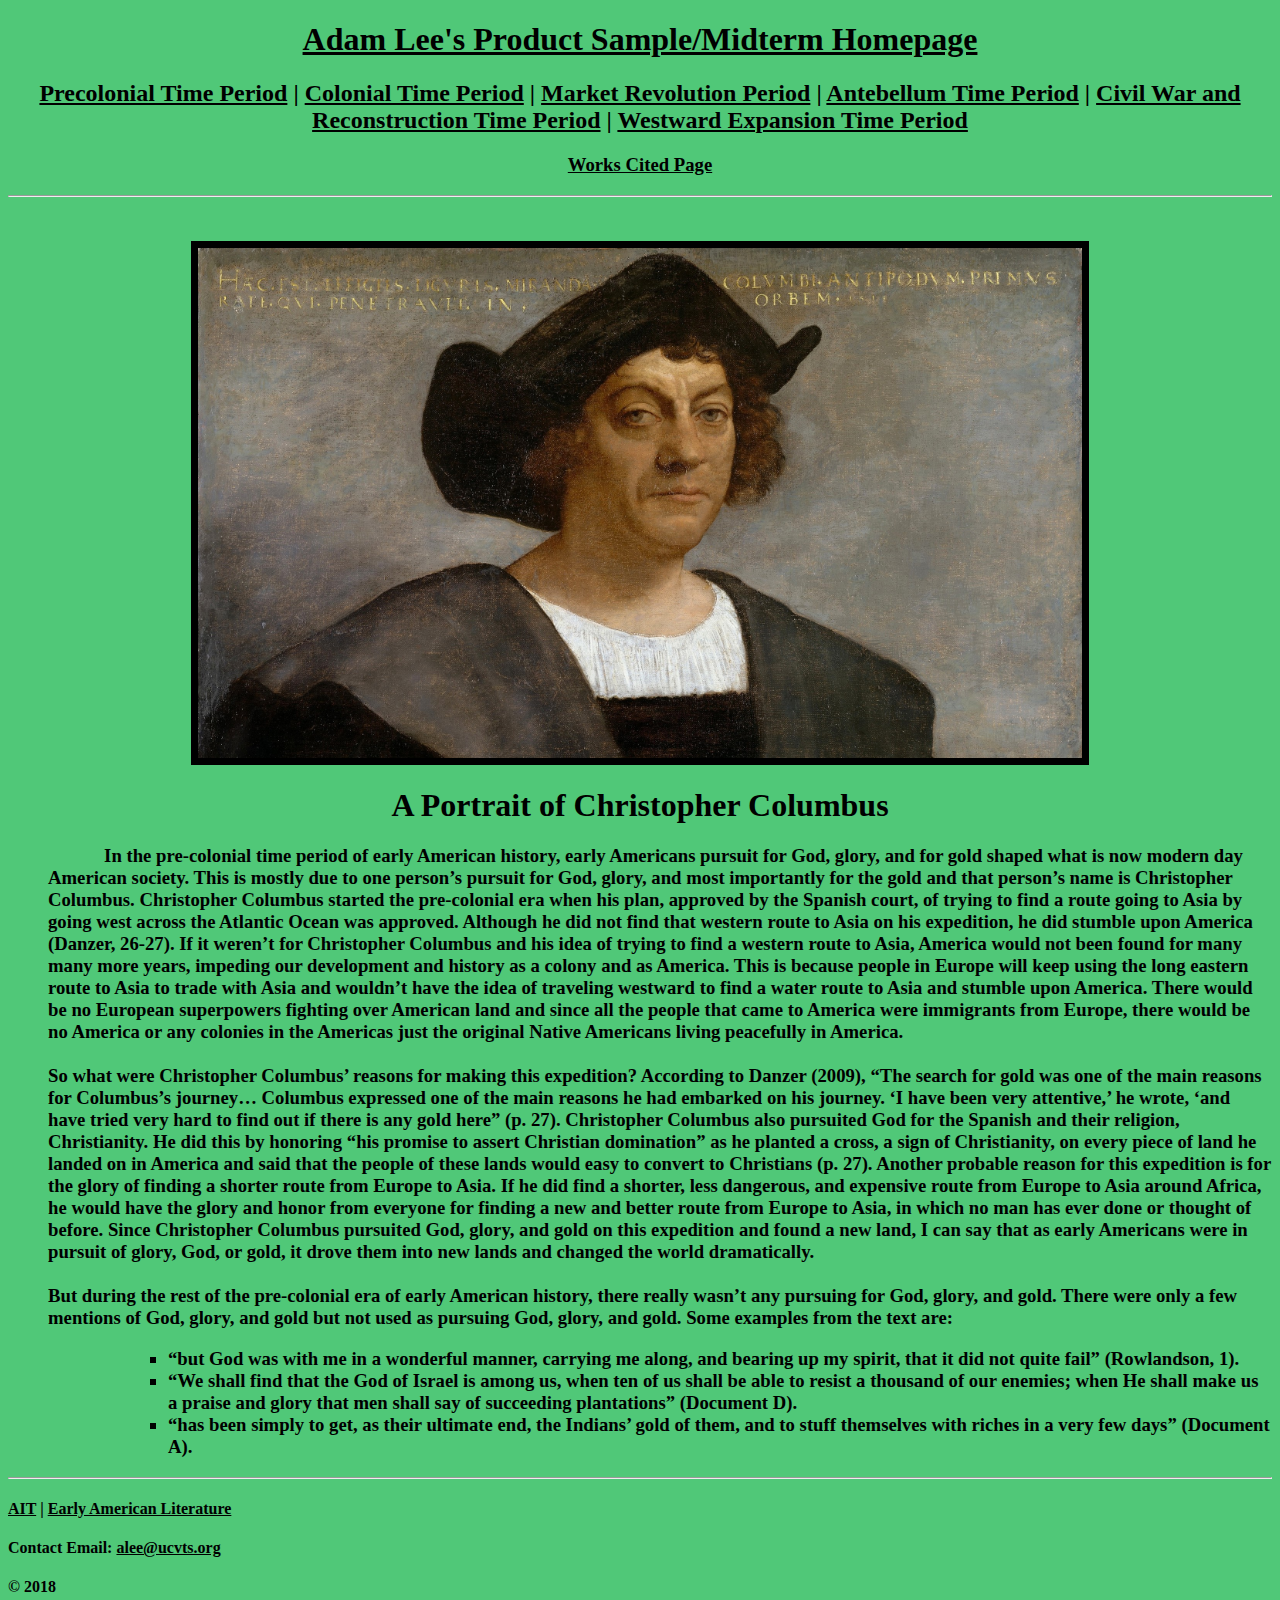
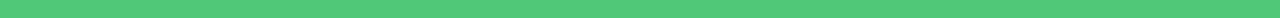
==== english-midterm/precolonial.html @ 1d32ce1a "fsdfsd" ====
<!DOCTYPE HTML>

<html>
  <head>
    <title>Precolonial Time Period</title>

    <!-- CSS -->
    <link rel="stylesheet" type="text/css" href="css/english-midterm.css"/>

    <!-- JavaScript -->
    <script type="text/javascript" src="js/english-midterm.js"></script>
  </head>


  <body>

    <p><h1 style= "text-align:center"> <a href="../english-midterm/index.html">Adam Lee's Product Sample/Midterm Homepage</a></h1></p>
    <p> <h2 style="text-align:center"> <a href= "../english-midterm/precolonial.html"> Precolonial Time Period</a> | <a href= "../english-midterm/colonial.html"> Colonial Time Period</a> | <a href= "../english-midterm/marketrevolution.html"> Market Revolution Period</a> | <a href= "../english-midterm/antebellum.html"> Antebellum Time Period</a> | <a href= "../english-midterm/civilwarandreconstruction.html"> Civil War and Reconstruction Time Period</a> |
   <a href= "../english-midterm/westwardexpansion.html"> Westward Expansion Time Period</a>
      <h3 style= "text-align:center"><a href="../english-midterm/workscited.html">Works Cited Page</a></h3>


<hr/>

<br></br>
<img src="images/christophercolumbus.jpg" >
      <h1 style= "text-align:center"> A Portrait of Christopher Columbus</h1>

<h3 style="margin-left: 40px"> &nbsp;&nbsp;&nbsp;&nbsp;&nbsp;&nbsp;&nbsp;&nbsp;&nbsp;&nbsp;&nbsp;&nbsp;In the pre-colonial time period of early American history, early Americans pursuit for God, glory, and for gold shaped what is now modern day American society. This is mostly due to one person’s pursuit for God, glory, and most importantly for the gold and that person’s name is Christopher Columbus. Christopher Columbus started the pre-colonial era when his plan, approved by the Spanish court, of trying to find a route going to Asia by going west across the Atlantic Ocean was approved. Although he did not find that western route to Asia on his expedition, he did stumble upon America (Danzer, 26-27). If it weren’t for Christopher Columbus and his idea of trying to find a western route to Asia, America would not been found for many many more years, impeding our development and history as a colony and as America. This is because people in Europe will keep using the long eastern route to Asia to trade with Asia and wouldn’t have the idea of traveling westward to find a water route to Asia and stumble upon America. There would be no European superpowers fighting over American land and since all the people that came to America were immigrants from Europe, there would be no America or any colonies in the Americas just the original Native Americans living peacefully in America.
<br></br>
So what were Christopher Columbus’ reasons for making this expedition? According to Danzer (2009), “The search for gold was one of the main reasons for Columbus’s journey… Columbus expressed one of the main reasons he had embarked on his journey. ‘I have been very attentive,’ he wrote, ‘and have tried very hard to find out if there is any gold here” (p. 27). Christopher Columbus also pursuited God for the Spanish and their religion, Christianity. He did this by honoring “his promise to assert Christian domination” as he planted a cross, a sign of Christianity, on every piece of land he landed on in America and said that the people of these lands would easy to convert to Christians (p. 27). Another probable reason for this expedition is for the glory of finding a shorter route from Europe to Asia. If he did find a shorter, less dangerous, and expensive route from Europe to Asia around Africa, he would have the glory and honor from everyone for finding a new and better route from Europe to Asia, in which no man has ever done or thought of before. Since Christopher Columbus pursuited God, glory, and gold on this expedition and found a new land, I can say that as early Americans were in pursuit of glory, God, or gold, it drove them into new lands and changed the world dramatically.
<br></br>
But during the rest of the pre-colonial era of early American history, there really wasn’t any pursuing for God, glory, and gold. There were only a few mentions of God, glory, and gold but not used as pursuing God, glory, and gold. Some examples from the text are:
<ul style="list-style-type:square">
<li> “but God was with me in a wonderful manner, carrying me along, and bearing up my spirit, that it did not quite fail” (Rowlandson, 1). </li>
<li>“We shall find that the God of Israel is among us, when ten of us shall be able to resist a thousand of our enemies; when He shall make us a praise and glory that men shall say of succeeding plantations” (Document D). </li>
<li>“has been simply to get, as their ultimate end, the Indians’ gold of them, and to stuff themselves with riches in a very few days” (Document A). </li>
</ul>
 </h3>





    </body>
    <hr/>

    <footer>
  <p>
  <h4 style= "text-align:left"><a  href="https://www.ucvts.tec.nj.us/domain/16#calendar4326/20181003/month" target="_blank">AIT</a> | <a href="https://sites.google.com/ucvts.tec.nj.us/lburkhour/home" target="_blank"> Early American Literature </a></h4>
  <h4 style= "text-align:left"> Contact Email: <a href="mailto:alee@ucvts.org" target="_blank"> alee@ucvts.org </a> </h4>
       <h4 style= "text-align:left"> © 2018 </h4>
  </p>
    </footer>
</html>
---- english-midterm/css/english-midterm.css ----
a:hover{
color: #eed484;
}
.comingsoon{
  font-size: 105px;
  margin: 10px 80px 0px 80px;
  border-radius: 130px;
  border-style: solid;
  border-width: 5px;
  border-color: black;
  background-color: #ff585d;
  color:
#5a2086;
}
html{
  background: #50C878;
}
a:not(:hover){
  color: black;
}
ul{
  padding-left: 120px;
}
img{
  display: block;
 margin-left: auto;
 margin-right: auto;
 height: 70%;
 width: 70%;
 border-style: solid;
 border-width: 7px;

}
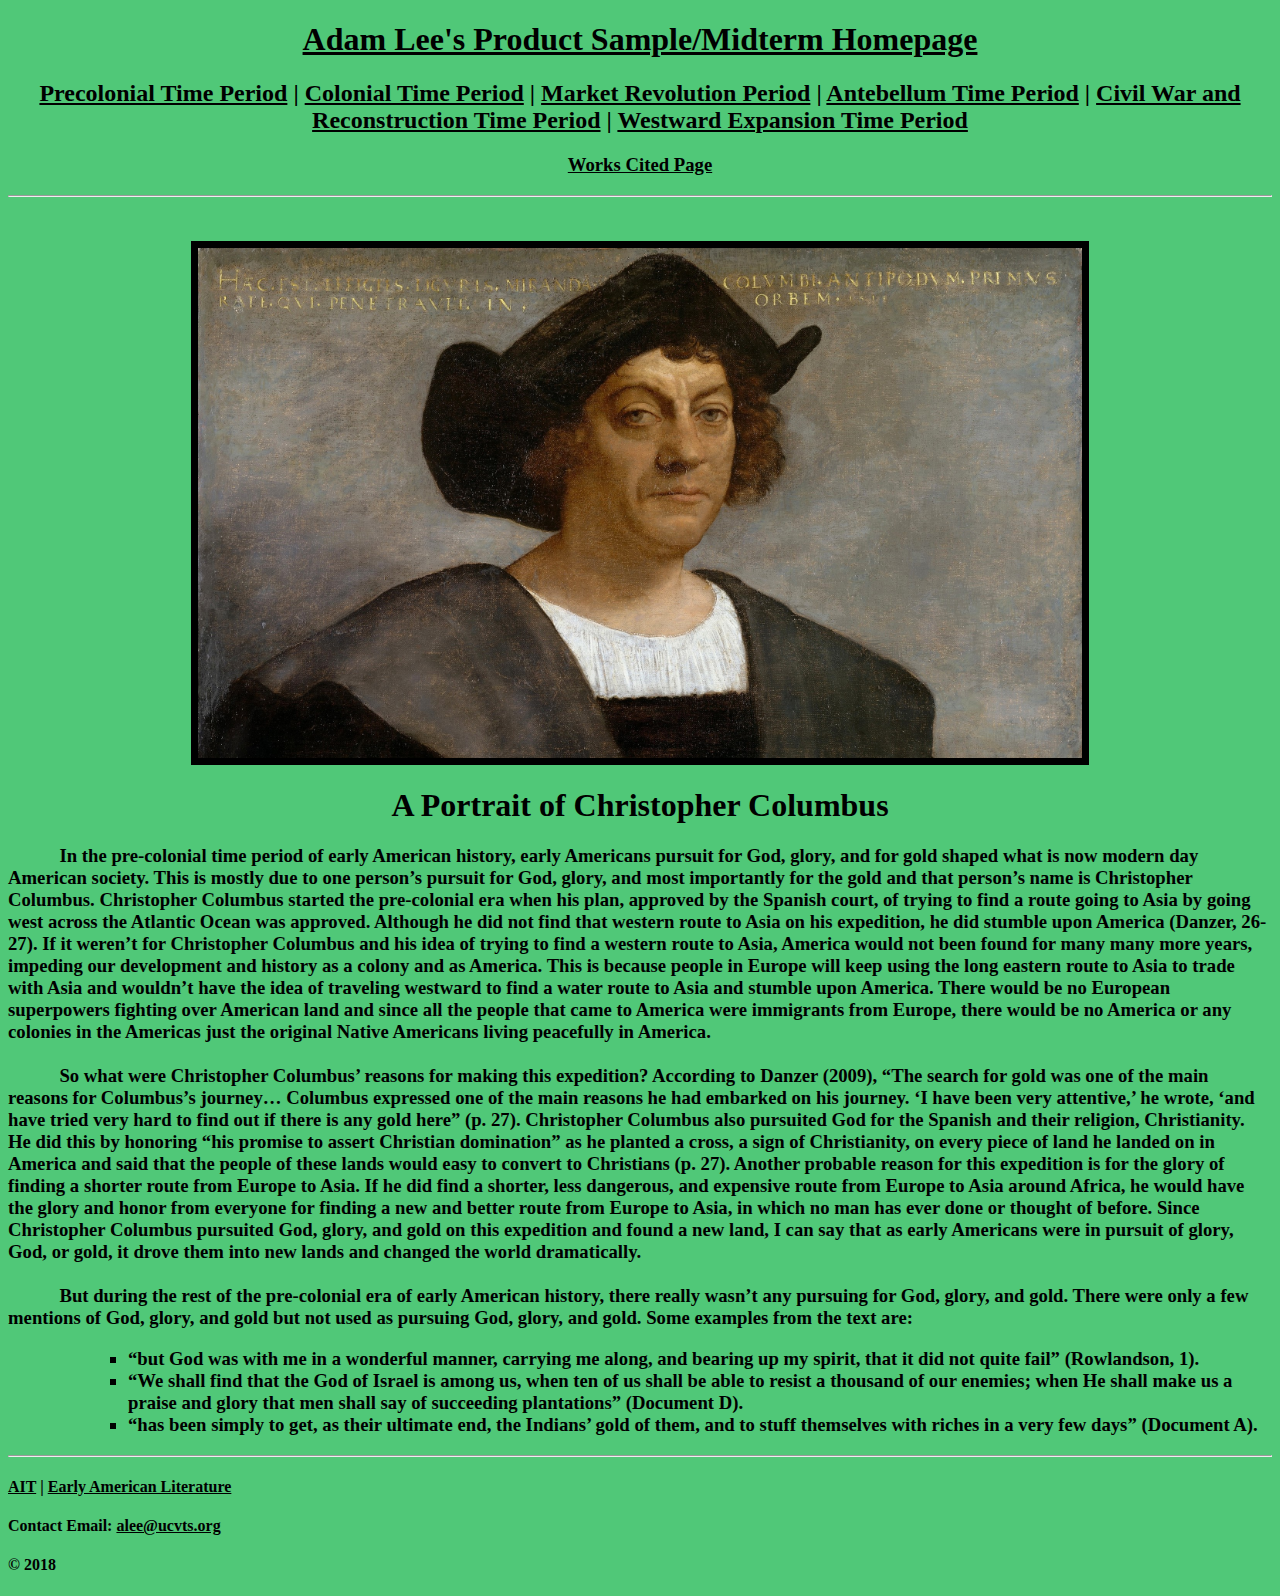
==== commit f4ebf994: "fsdfsdf" ====
--- a/english-midterm/precolonial.html
+++ b/english-midterm/precolonial.html
@@ -26,21 +26,17 @@
 <img src="images/christophercolumbus.jpg" >
       <h1 style= "text-align:center"> A Portrait of Christopher Columbus</h1>
 
-<h3 style="margin-left: 40px"> &nbsp;&nbsp;&nbsp;&nbsp;&nbsp;&nbsp;&nbsp;&nbsp;&nbsp;&nbsp;&nbsp;&nbsp;In the pre-colonial time period of early American history, early Americans pursuit for God, glory, and for gold shaped what is now modern day American society. This is mostly due to one person’s pursuit for God, glory, and most importantly for the gold and that person’s name is Christopher Columbus. Christopher Columbus started the pre-colonial era when his plan, approved by the Spanish court, of trying to find a route going to Asia by going west across the Atlantic Ocean was approved. Although he did not find that western route to Asia on his expedition, he did stumble upon America (Danzer, 26-27). If it weren’t for Christopher Columbus and his idea of trying to find a western route to Asia, America would not been found for many many more years, impeding our development and history as a colony and as America. This is because people in Europe will keep using the long eastern route to Asia to trade with Asia and wouldn’t have the idea of traveling westward to find a water route to Asia and stumble upon America. There would be no European superpowers fighting over American land and since all the people that came to America were immigrants from Europe, there would be no America or any colonies in the Americas just the original Native Americans living peacefully in America.
+<h3> &nbsp;&nbsp;&nbsp;&nbsp;&nbsp;&nbsp;&nbsp;&nbsp;&nbsp;&nbsp; In the pre-colonial time period of early American history, early Americans pursuit for God, glory, and for gold shaped what is now modern day American society. This is mostly due to one person’s pursuit for God, glory, and most importantly for the gold and that person’s name is Christopher Columbus. Christopher Columbus started the pre-colonial era when his plan, approved by the Spanish court, of trying to find a route going to Asia by going west across the Atlantic Ocean was approved. Although he did not find that western route to Asia on his expedition, he did stumble upon America (Danzer, 26-27). If it weren’t for Christopher Columbus and his idea of trying to find a western route to Asia, America would not been found for many many more years, impeding our development and history as a colony and as America. This is because people in Europe will keep using the long eastern route to Asia to trade with Asia and wouldn’t have the idea of traveling westward to find a water route to Asia and stumble upon America. There would be no European superpowers fighting over American land and since all the people that came to America were immigrants from Europe, there would be no America or any colonies in the Americas just the original Native Americans living peacefully in America.
 <br></br>
-So what were Christopher Columbus’ reasons for making this expedition? According to Danzer (2009), “The search for gold was one of the main reasons for Columbus’s journey… Columbus expressed one of the main reasons he had embarked on his journey. ‘I have been very attentive,’ he wrote, ‘and have tried very hard to find out if there is any gold here” (p. 27). Christopher Columbus also pursuited God for the Spanish and their religion, Christianity. He did this by honoring “his promise to assert Christian domination” as he planted a cross, a sign of Christianity, on every piece of land he landed on in America and said that the people of these lands would easy to convert to Christians (p. 27). Another probable reason for this expedition is for the glory of finding a shorter route from Europe to Asia. If he did find a shorter, less dangerous, and expensive route from Europe to Asia around Africa, he would have the glory and honor from everyone for finding a new and better route from Europe to Asia, in which no man has ever done or thought of before. Since Christopher Columbus pursuited God, glory, and gold on this expedition and found a new land, I can say that as early Americans were in pursuit of glory, God, or gold, it drove them into new lands and changed the world dramatically.
+&nbsp;&nbsp;&nbsp;&nbsp;&nbsp;&nbsp;&nbsp;&nbsp;&nbsp;&nbsp; So what were Christopher Columbus’ reasons for making this expedition? According to Danzer (2009), “The search for gold was one of the main reasons for Columbus’s journey… Columbus expressed one of the main reasons he had embarked on his journey. ‘I have been very attentive,’ he wrote, ‘and have tried very hard to find out if there is any gold here” (p. 27). Christopher Columbus also pursuited God for the Spanish and their religion, Christianity. He did this by honoring “his promise to assert Christian domination” as he planted a cross, a sign of Christianity, on every piece of land he landed on in America and said that the people of these lands would easy to convert to Christians (p. 27). Another probable reason for this expedition is for the glory of finding a shorter route from Europe to Asia. If he did find a shorter, less dangerous, and expensive route from Europe to Asia around Africa, he would have the glory and honor from everyone for finding a new and better route from Europe to Asia, in which no man has ever done or thought of before. Since Christopher Columbus pursuited God, glory, and gold on this expedition and found a new land, I can say that as early Americans were in pursuit of glory, God, or gold, it drove them into new lands and changed the world dramatically.
 <br></br>
-But during the rest of the pre-colonial era of early American history, there really wasn’t any pursuing for God, glory, and gold. There were only a few mentions of God, glory, and gold but not used as pursuing God, glory, and gold. Some examples from the text are:
+&nbsp;&nbsp;&nbsp;&nbsp;&nbsp;&nbsp;&nbsp;&nbsp;&nbsp;&nbsp; But during the rest of the pre-colonial era of early American history, there really wasn’t any pursuing for God, glory, and gold. There were only a few mentions of God, glory, and gold but not used as pursuing God, glory, and gold. Some examples from the text are:
 <ul style="list-style-type:square">
 <li> “but God was with me in a wonderful manner, carrying me along, and bearing up my spirit, that it did not quite fail” (Rowlandson, 1). </li>
 <li>“We shall find that the God of Israel is among us, when ten of us shall be able to resist a thousand of our enemies; when He shall make us a praise and glory that men shall say of succeeding plantations” (Document D). </li>
 <li>“has been simply to get, as their ultimate end, the Indians’ gold of them, and to stuff themselves with riches in a very few days” (Document A). </li>
 </ul>
  </h3>
-
-
-
-
 
     </body>
     <hr/>
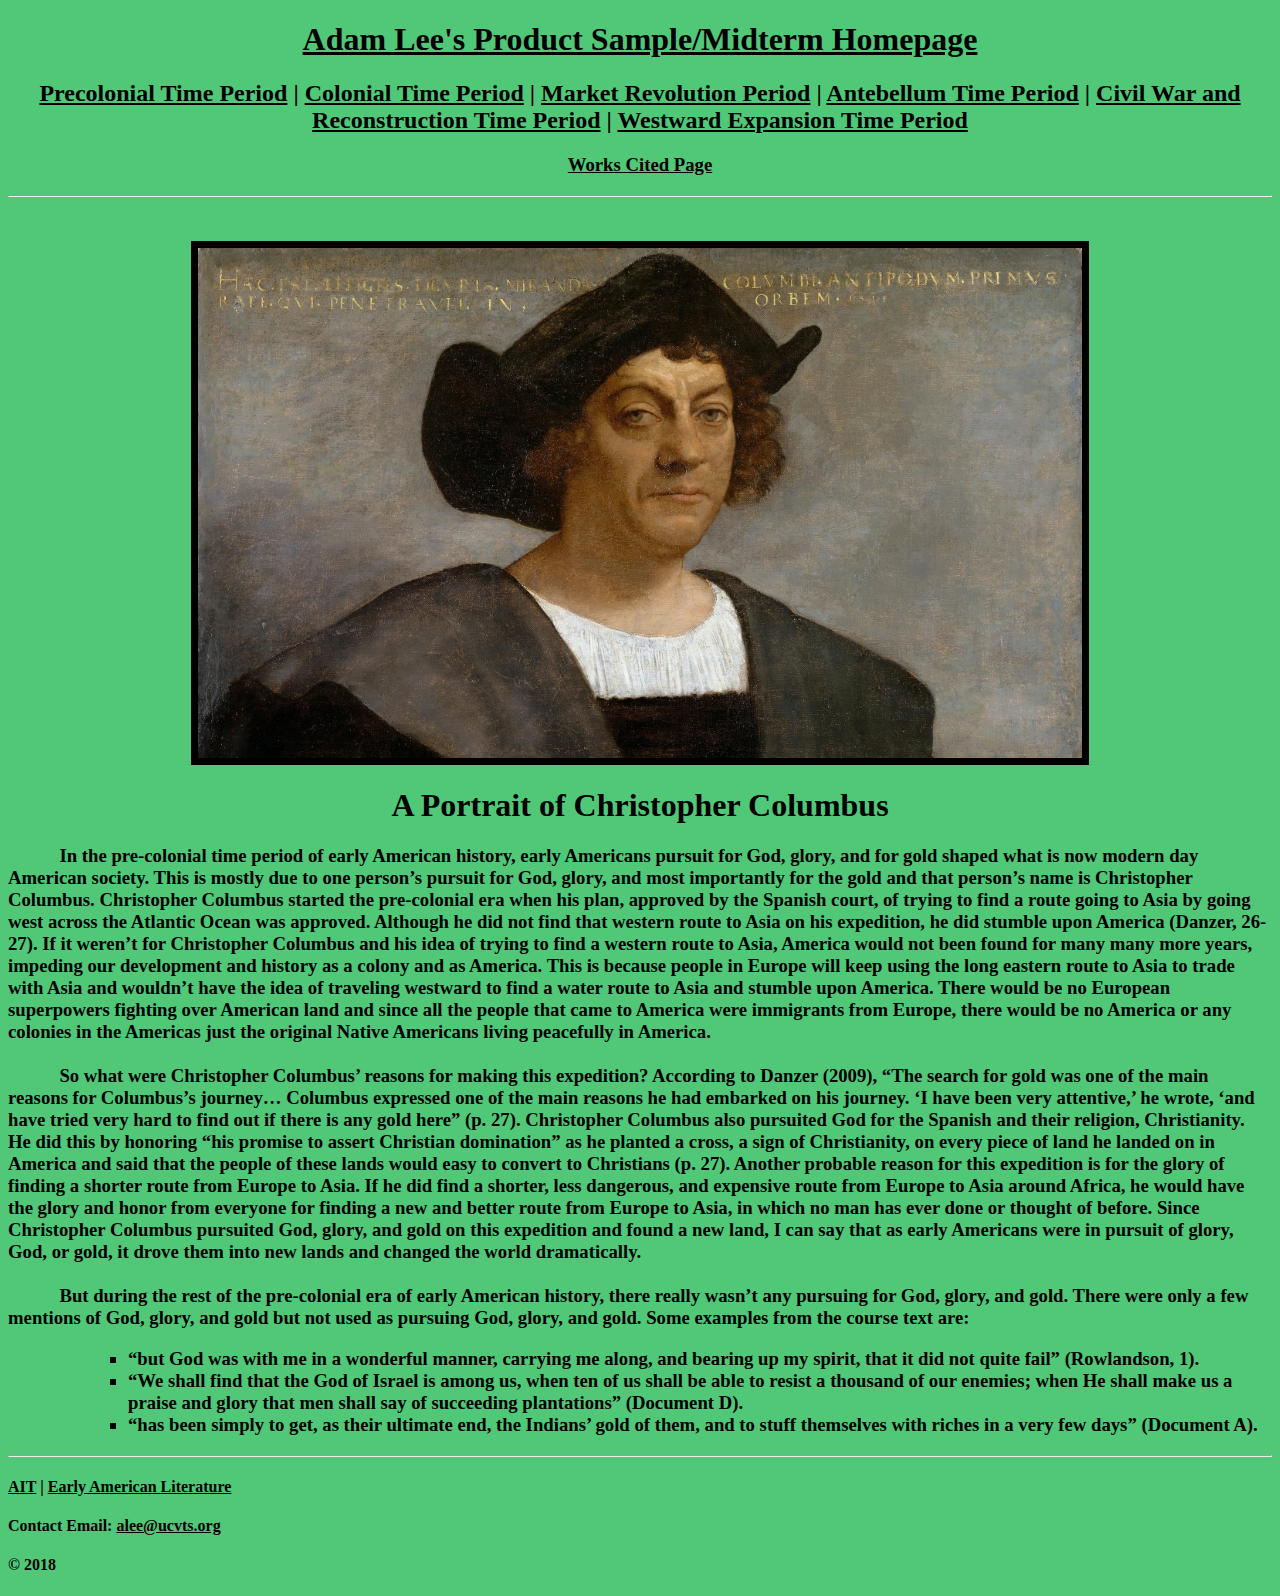
==== commit 15a36f56: "sdd" ====
--- a/english-midterm/precolonial.html
+++ b/english-midterm/precolonial.html
@@ -30,7 +30,7 @@
 <br></br>
 &nbsp;&nbsp;&nbsp;&nbsp;&nbsp;&nbsp;&nbsp;&nbsp;&nbsp;&nbsp; So what were Christopher Columbus’ reasons for making this expedition? According to Danzer (2009), “The search for gold was one of the main reasons for Columbus’s journey… Columbus expressed one of the main reasons he had embarked on his journey. ‘I have been very attentive,’ he wrote, ‘and have tried very hard to find out if there is any gold here” (p. 27). Christopher Columbus also pursuited God for the Spanish and their religion, Christianity. He did this by honoring “his promise to assert Christian domination” as he planted a cross, a sign of Christianity, on every piece of land he landed on in America and said that the people of these lands would easy to convert to Christians (p. 27). Another probable reason for this expedition is for the glory of finding a shorter route from Europe to Asia. If he did find a shorter, less dangerous, and expensive route from Europe to Asia around Africa, he would have the glory and honor from everyone for finding a new and better route from Europe to Asia, in which no man has ever done or thought of before. Since Christopher Columbus pursuited God, glory, and gold on this expedition and found a new land, I can say that as early Americans were in pursuit of glory, God, or gold, it drove them into new lands and changed the world dramatically.
 <br></br>
-&nbsp;&nbsp;&nbsp;&nbsp;&nbsp;&nbsp;&nbsp;&nbsp;&nbsp;&nbsp; But during the rest of the pre-colonial era of early American history, there really wasn’t any pursuing for God, glory, and gold. There were only a few mentions of God, glory, and gold but not used as pursuing God, glory, and gold. Some examples from the text are:
+&nbsp;&nbsp;&nbsp;&nbsp;&nbsp;&nbsp;&nbsp;&nbsp;&nbsp;&nbsp; But during the rest of the pre-colonial era of early American history, there really wasn’t any pursuing for God, glory, and gold. There were only a few mentions of God, glory, and gold but not used as pursuing God, glory, and gold. Some examples from the course text are:
 <ul style="list-style-type:square">
 <li> “but God was with me in a wonderful manner, carrying me along, and bearing up my spirit, that it did not quite fail” (Rowlandson, 1). </li>
 <li>“We shall find that the God of Israel is among us, when ten of us shall be able to resist a thousand of our enemies; when He shall make us a praise and glory that men shall say of succeeding plantations” (Document D). </li>
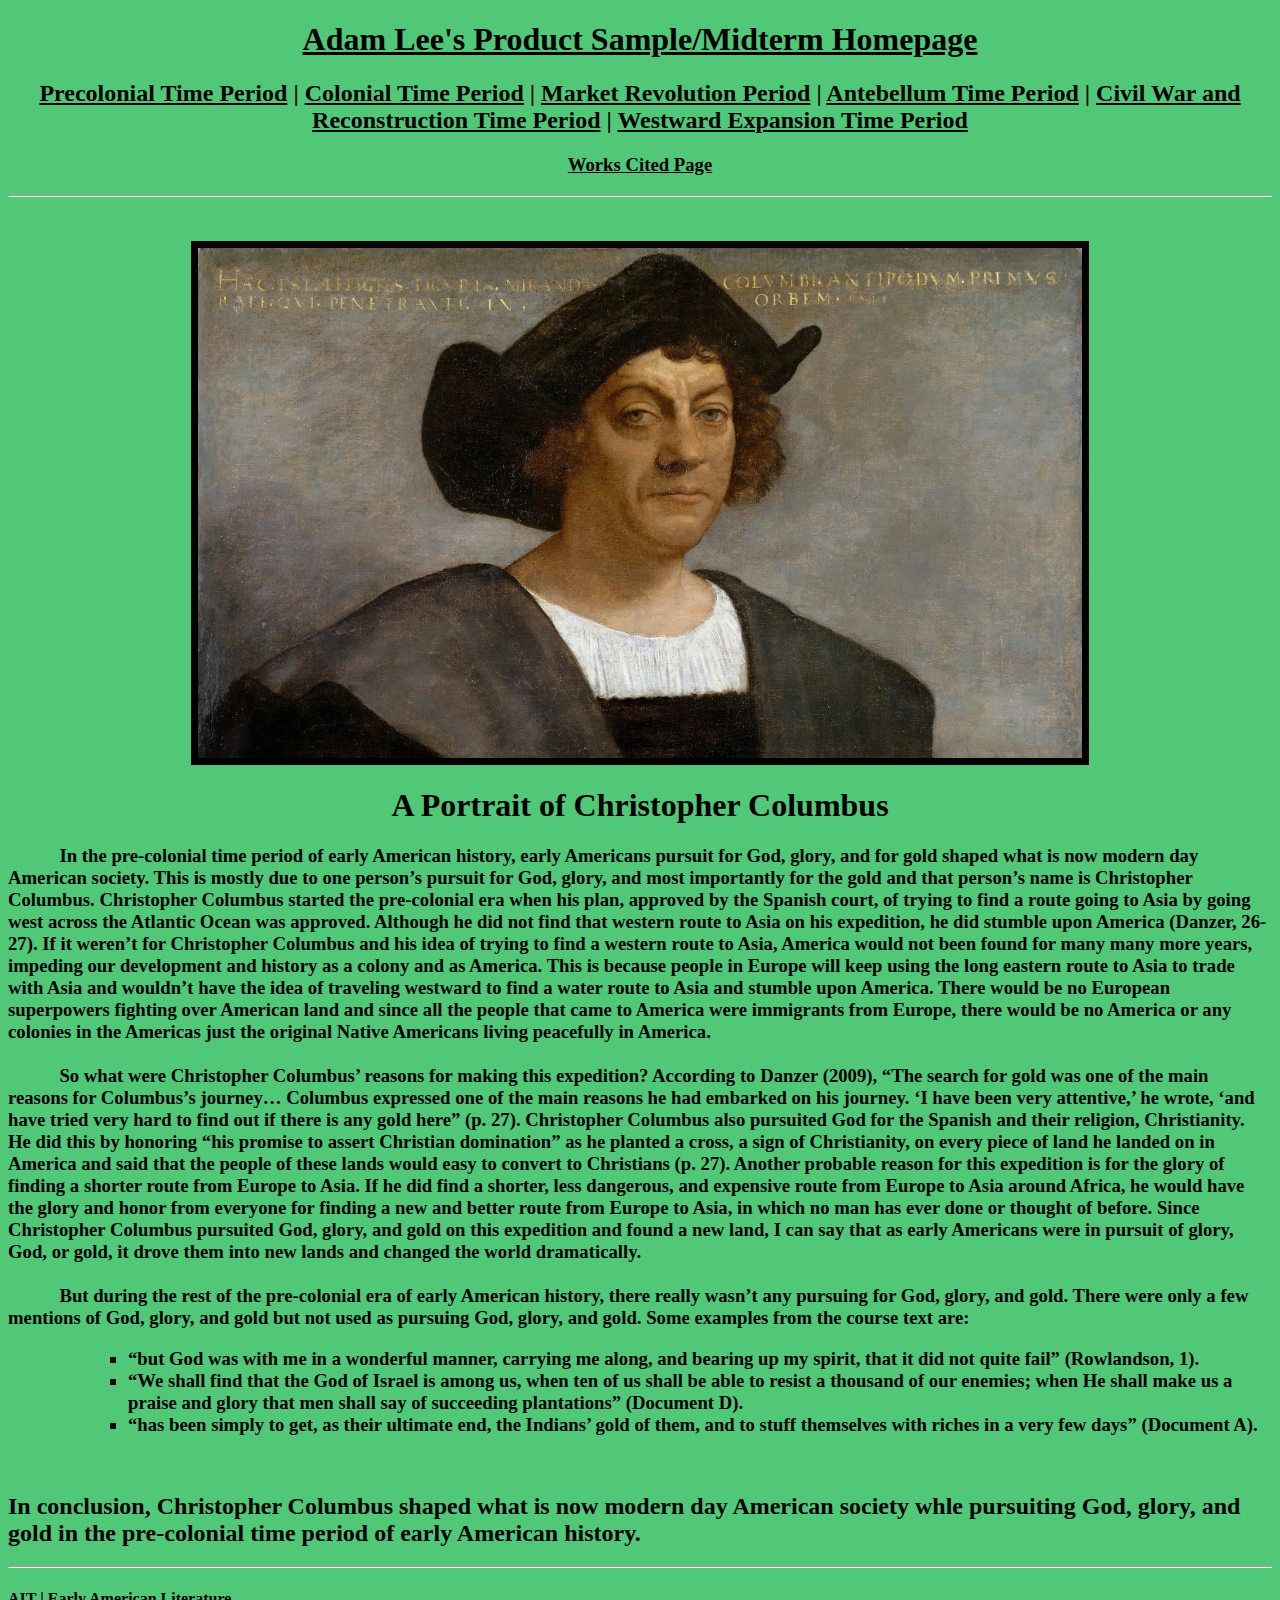
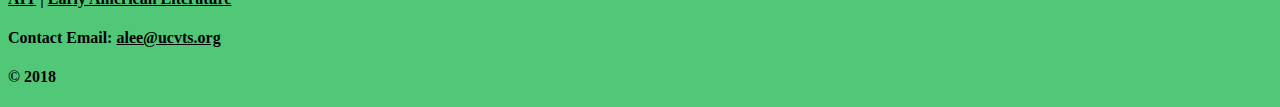
==== commit eef5fd2d: "sss" ====
--- a/english-midterm/precolonial.html
+++ b/english-midterm/precolonial.html
@@ -37,7 +37,7 @@
 <li>“has been simply to get, as their ultimate end, the Indians’ gold of them, and to stuff themselves with riches in a very few days” (Document A). </li>
 </ul>
  </h3>
-
+&nbsp;&nbsp;&nbsp;&nbsp;&nbsp;&nbsp;&nbsp;&nbsp;&nbsp;&nbsp;<h2>In conclusion, Christopher Columbus shaped what is now modern day American society whle pursuiting God, glory, and gold in the pre-colonial time period of early American history.</h2>
     </body>
     <hr/>
 
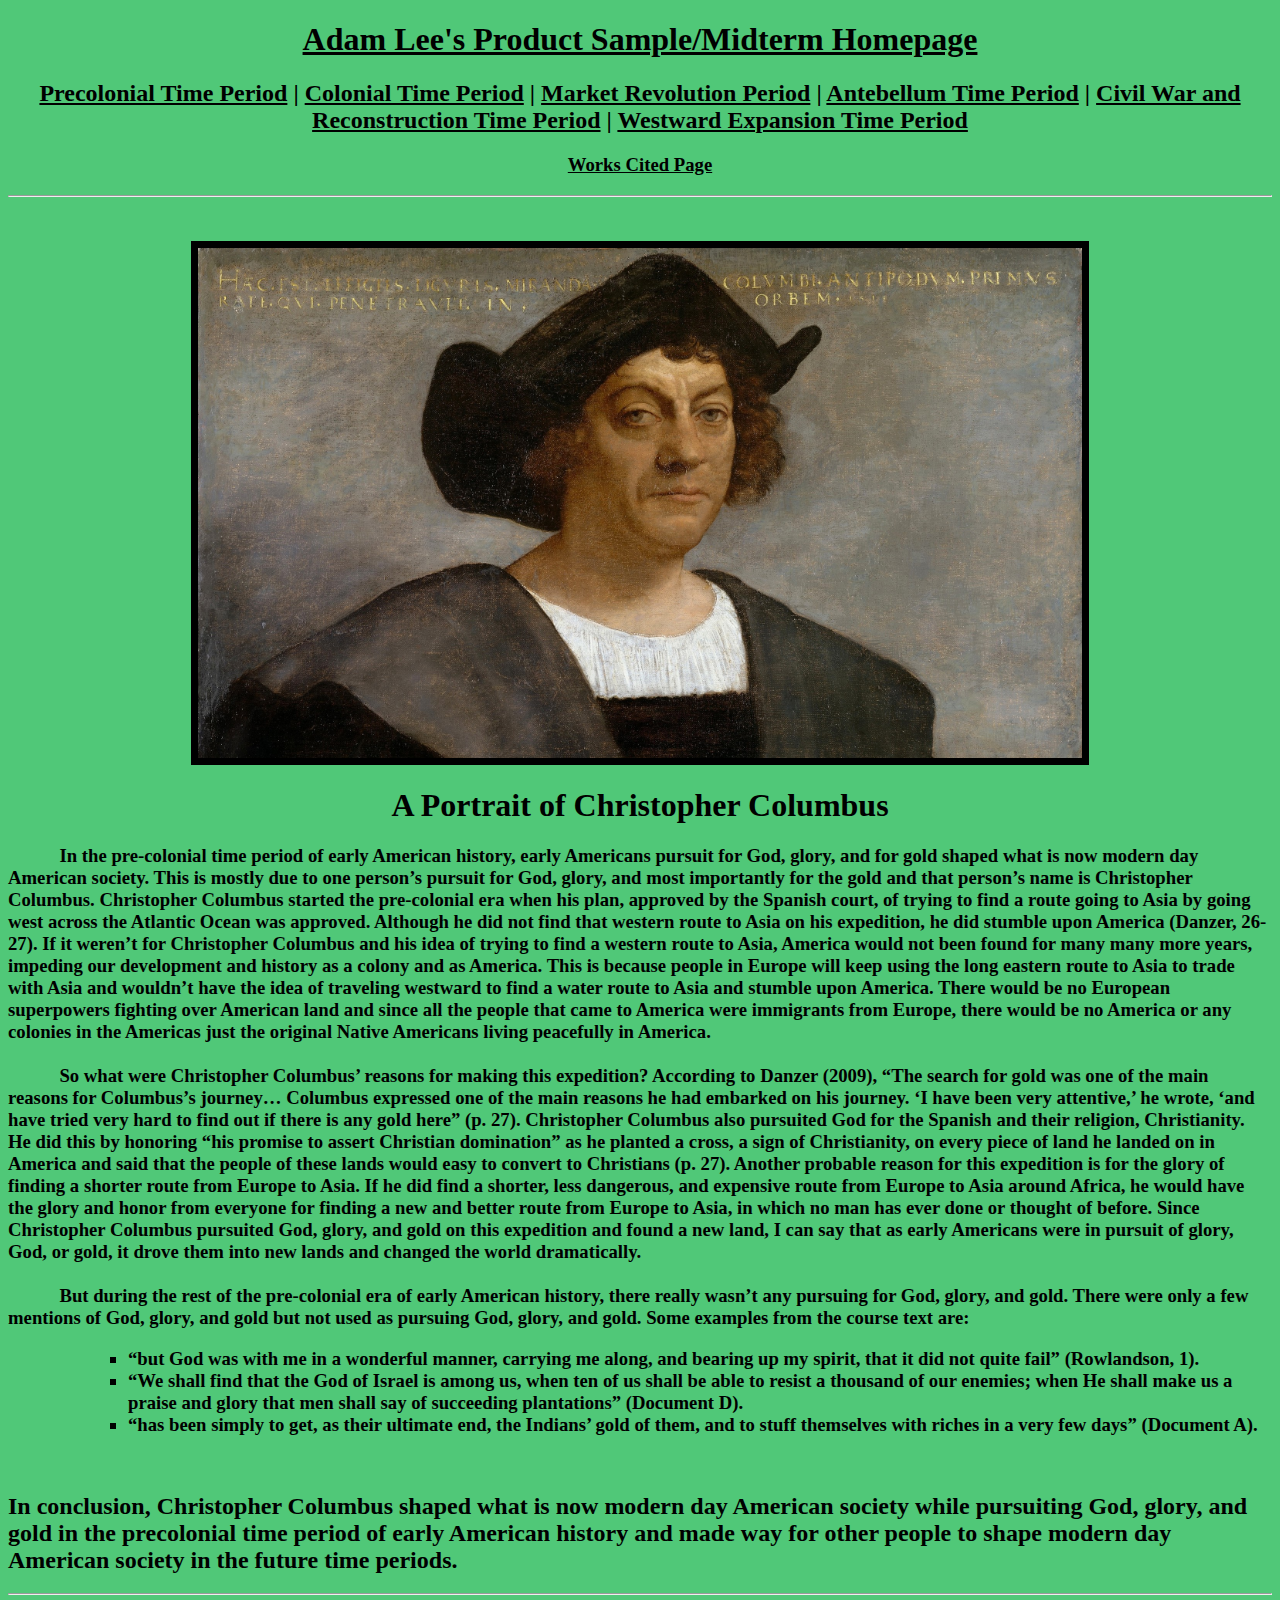
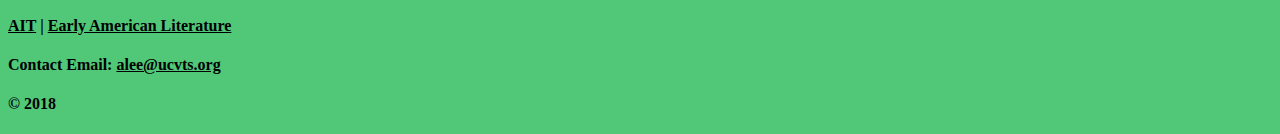
==== commit 60af5bca: "Update precolonial.html" ====
--- a/english-midterm/precolonial.html
+++ b/english-midterm/precolonial.html
@@ -37,7 +37,8 @@
 <li>“has been simply to get, as their ultimate end, the Indians’ gold of them, and to stuff themselves with riches in a very few days” (Document A). </li>
 </ul>
  </h3>
-&nbsp;&nbsp;&nbsp;&nbsp;&nbsp;&nbsp;&nbsp;&nbsp;&nbsp;&nbsp;<h2>In conclusion, Christopher Columbus shaped what is now modern day American society whle pursuiting God, glory, and gold in the pre-colonial time period of early American history.</h2>
+&nbsp;&nbsp;&nbsp;&nbsp;&nbsp;&nbsp;&nbsp;&nbsp;&nbsp;&nbsp;<h2>In conclusion, Christopher Columbus shaped what is now modern day American society while pursuiting God, glory, and gold in the precolonial time period of early American history and made way for other
+  people to shape modern day American society in the future time periods.</h2>
     </body>
     <hr/>
 
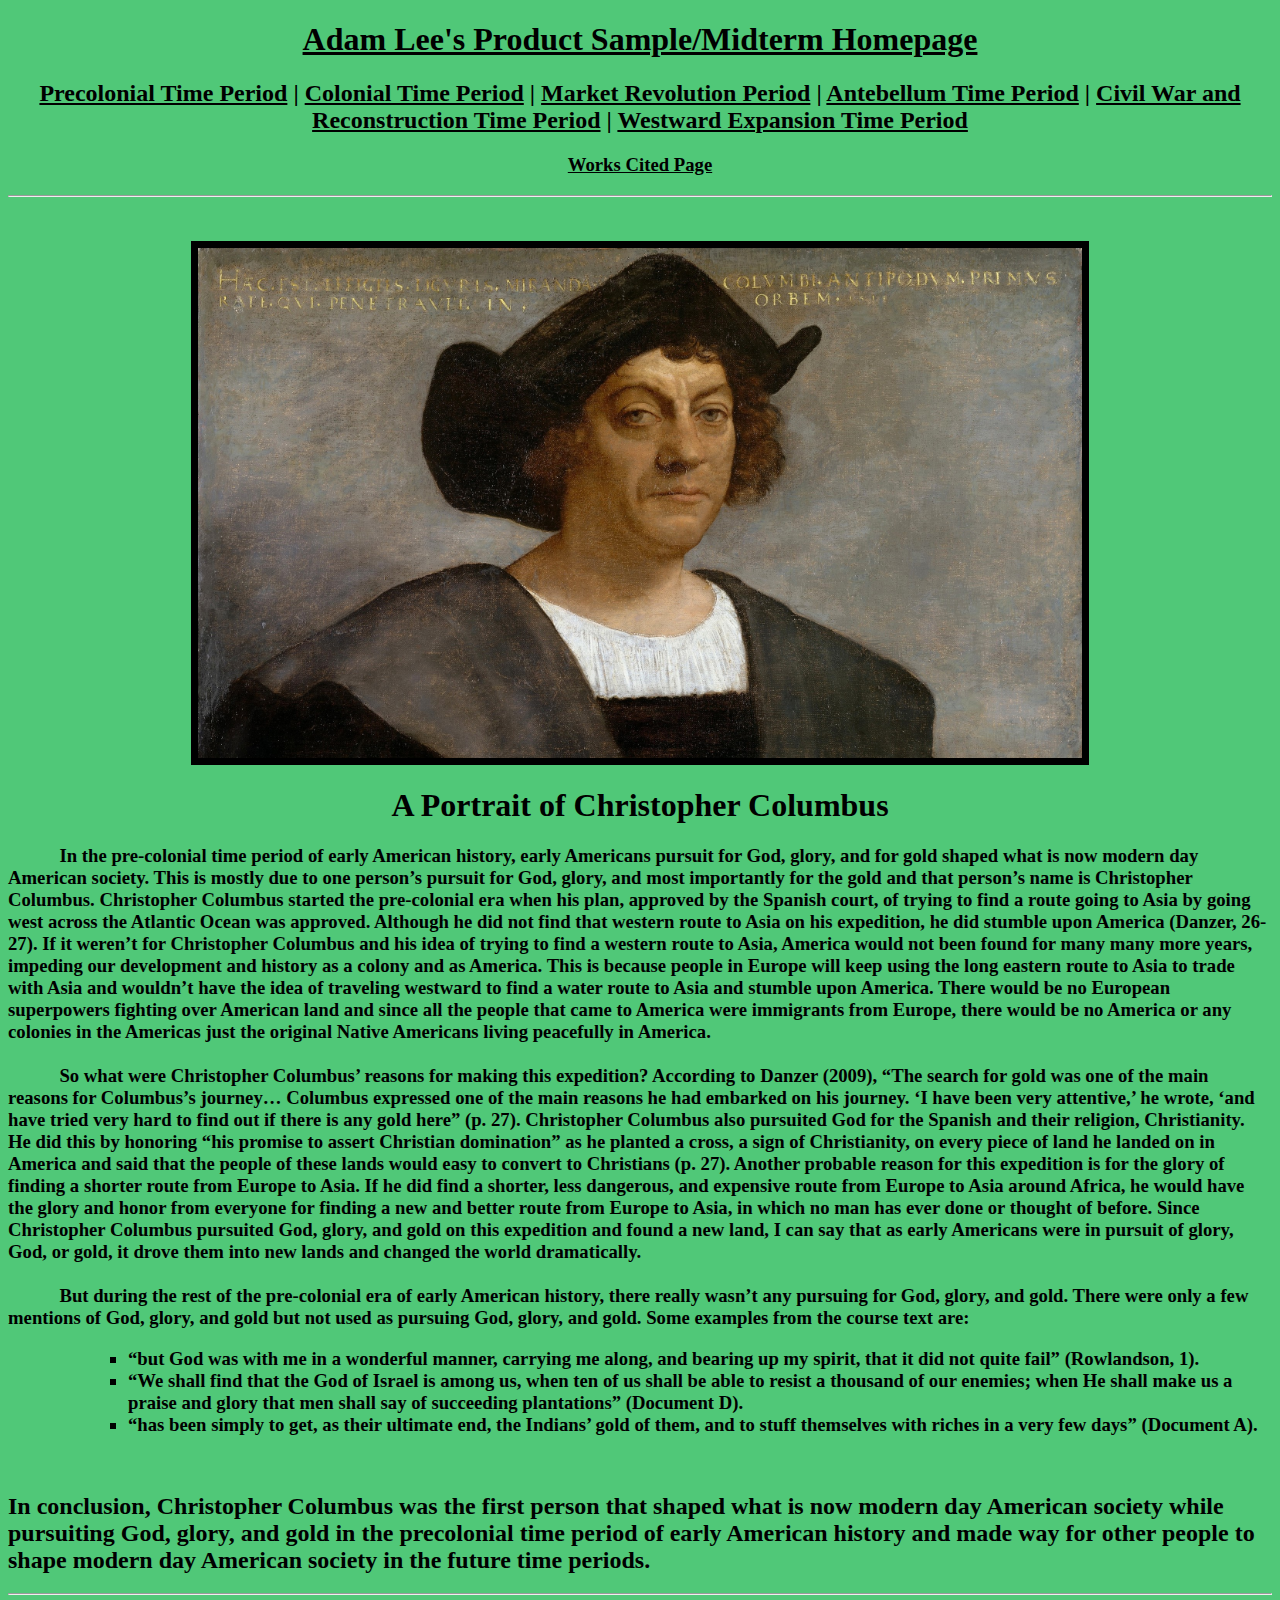
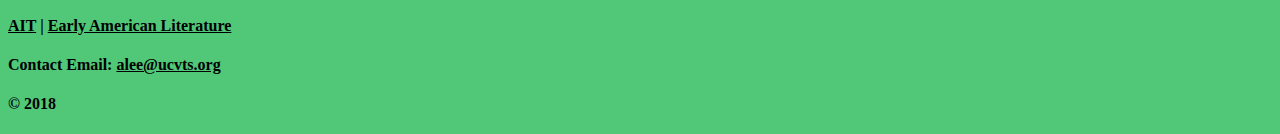
==== commit 8105b5f9: "ssss" ====
--- a/english-midterm/precolonial.html
+++ b/english-midterm/precolonial.html
@@ -37,7 +37,7 @@
 <li>“has been simply to get, as their ultimate end, the Indians’ gold of them, and to stuff themselves with riches in a very few days” (Document A). </li>
 </ul>
  </h3>
-&nbsp;&nbsp;&nbsp;&nbsp;&nbsp;&nbsp;&nbsp;&nbsp;&nbsp;&nbsp;<h2>In conclusion, Christopher Columbus shaped what is now modern day American society while pursuiting God, glory, and gold in the precolonial time period of early American history and made way for other
+&nbsp;&nbsp;&nbsp;&nbsp;&nbsp;&nbsp;&nbsp;&nbsp;&nbsp;&nbsp;<h2>In conclusion, Christopher Columbus was the first person that shaped what is now modern day American society while pursuiting God, glory, and gold in the precolonial time period of early American history and made way for other
   people to shape modern day American society in the future time periods.</h2>
     </body>
     <hr/>
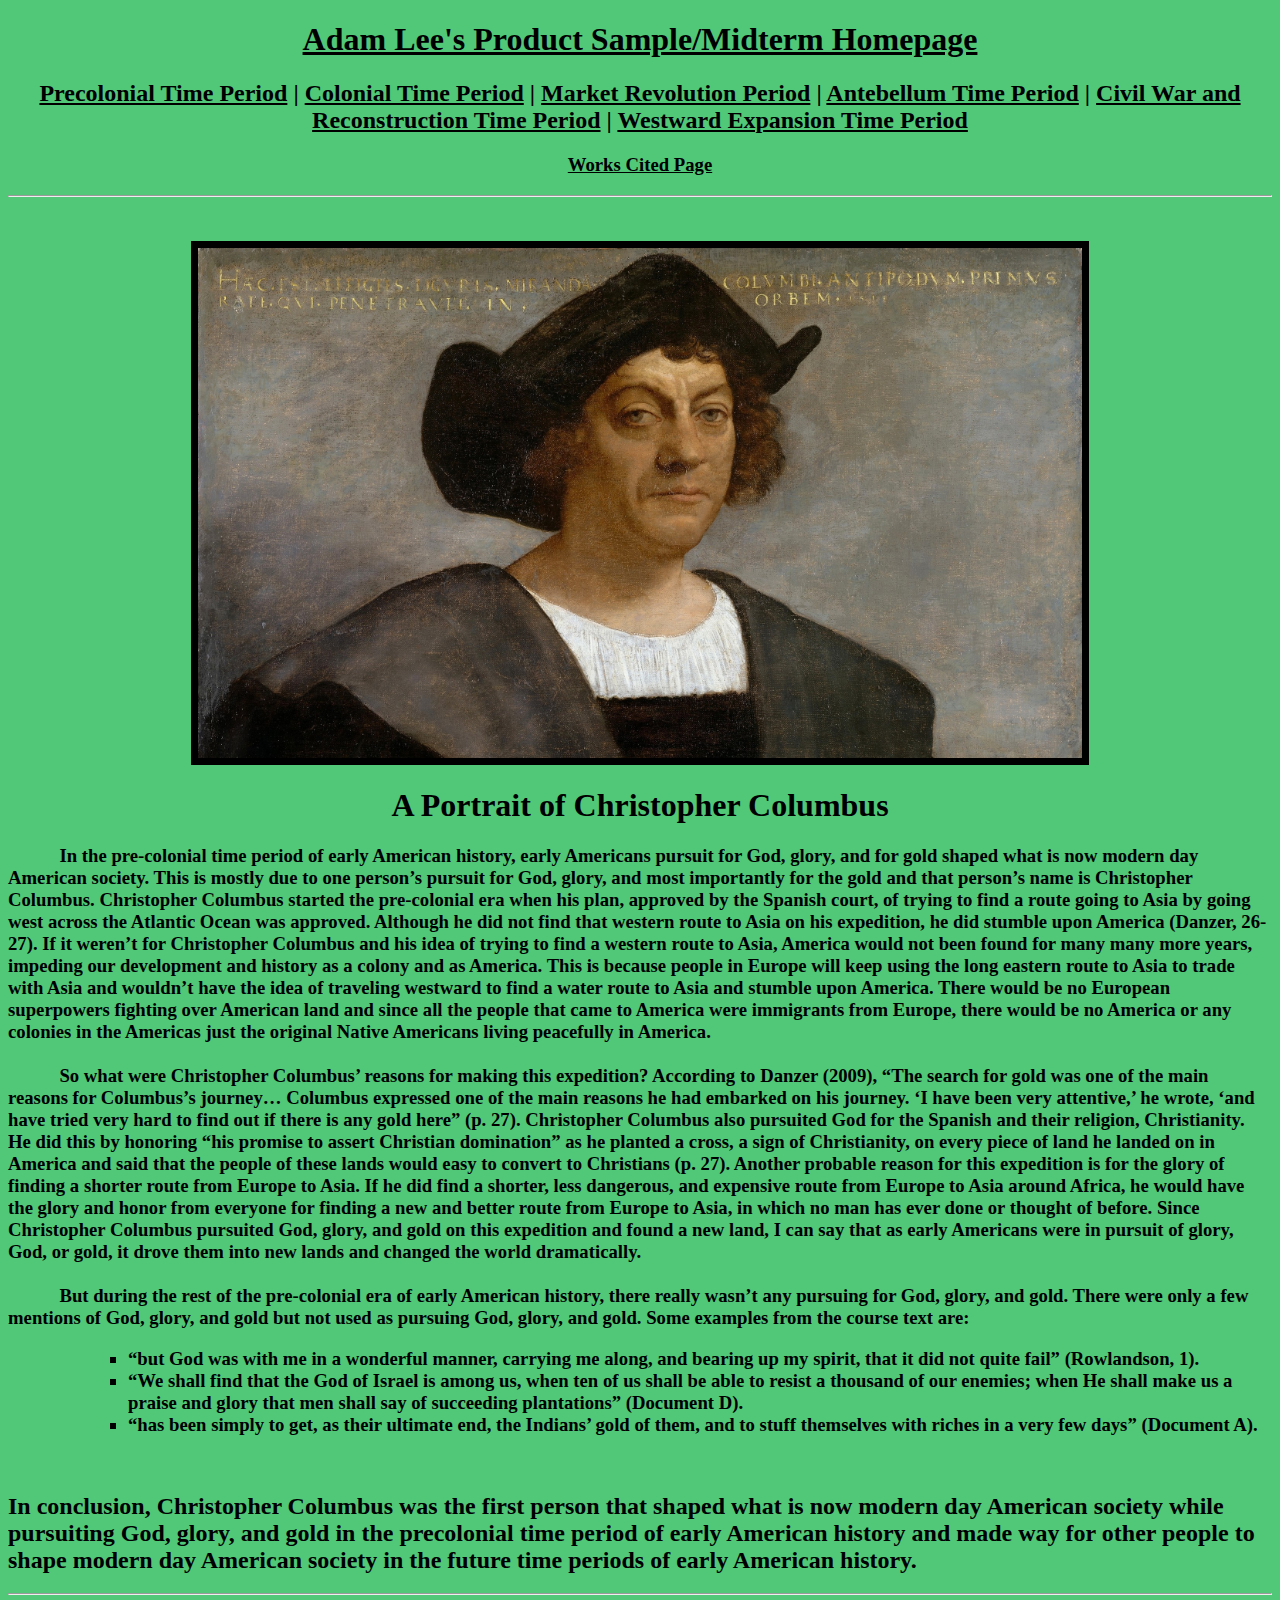
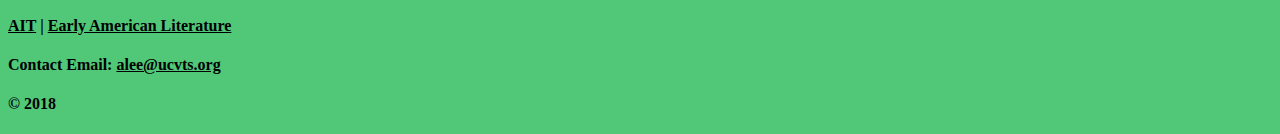
==== commit b9d8f7a5: "ssss" ====
--- a/english-midterm/precolonial.html
+++ b/english-midterm/precolonial.html
@@ -38,7 +38,7 @@
 </ul>
  </h3>
 &nbsp;&nbsp;&nbsp;&nbsp;&nbsp;&nbsp;&nbsp;&nbsp;&nbsp;&nbsp;<h2>In conclusion, Christopher Columbus was the first person that shaped what is now modern day American society while pursuiting God, glory, and gold in the precolonial time period of early American history and made way for other
-  people to shape modern day American society in the future time periods.</h2>
+  people to shape modern day American society in the future time periods of early American history.</h2>
     </body>
     <hr/>
 
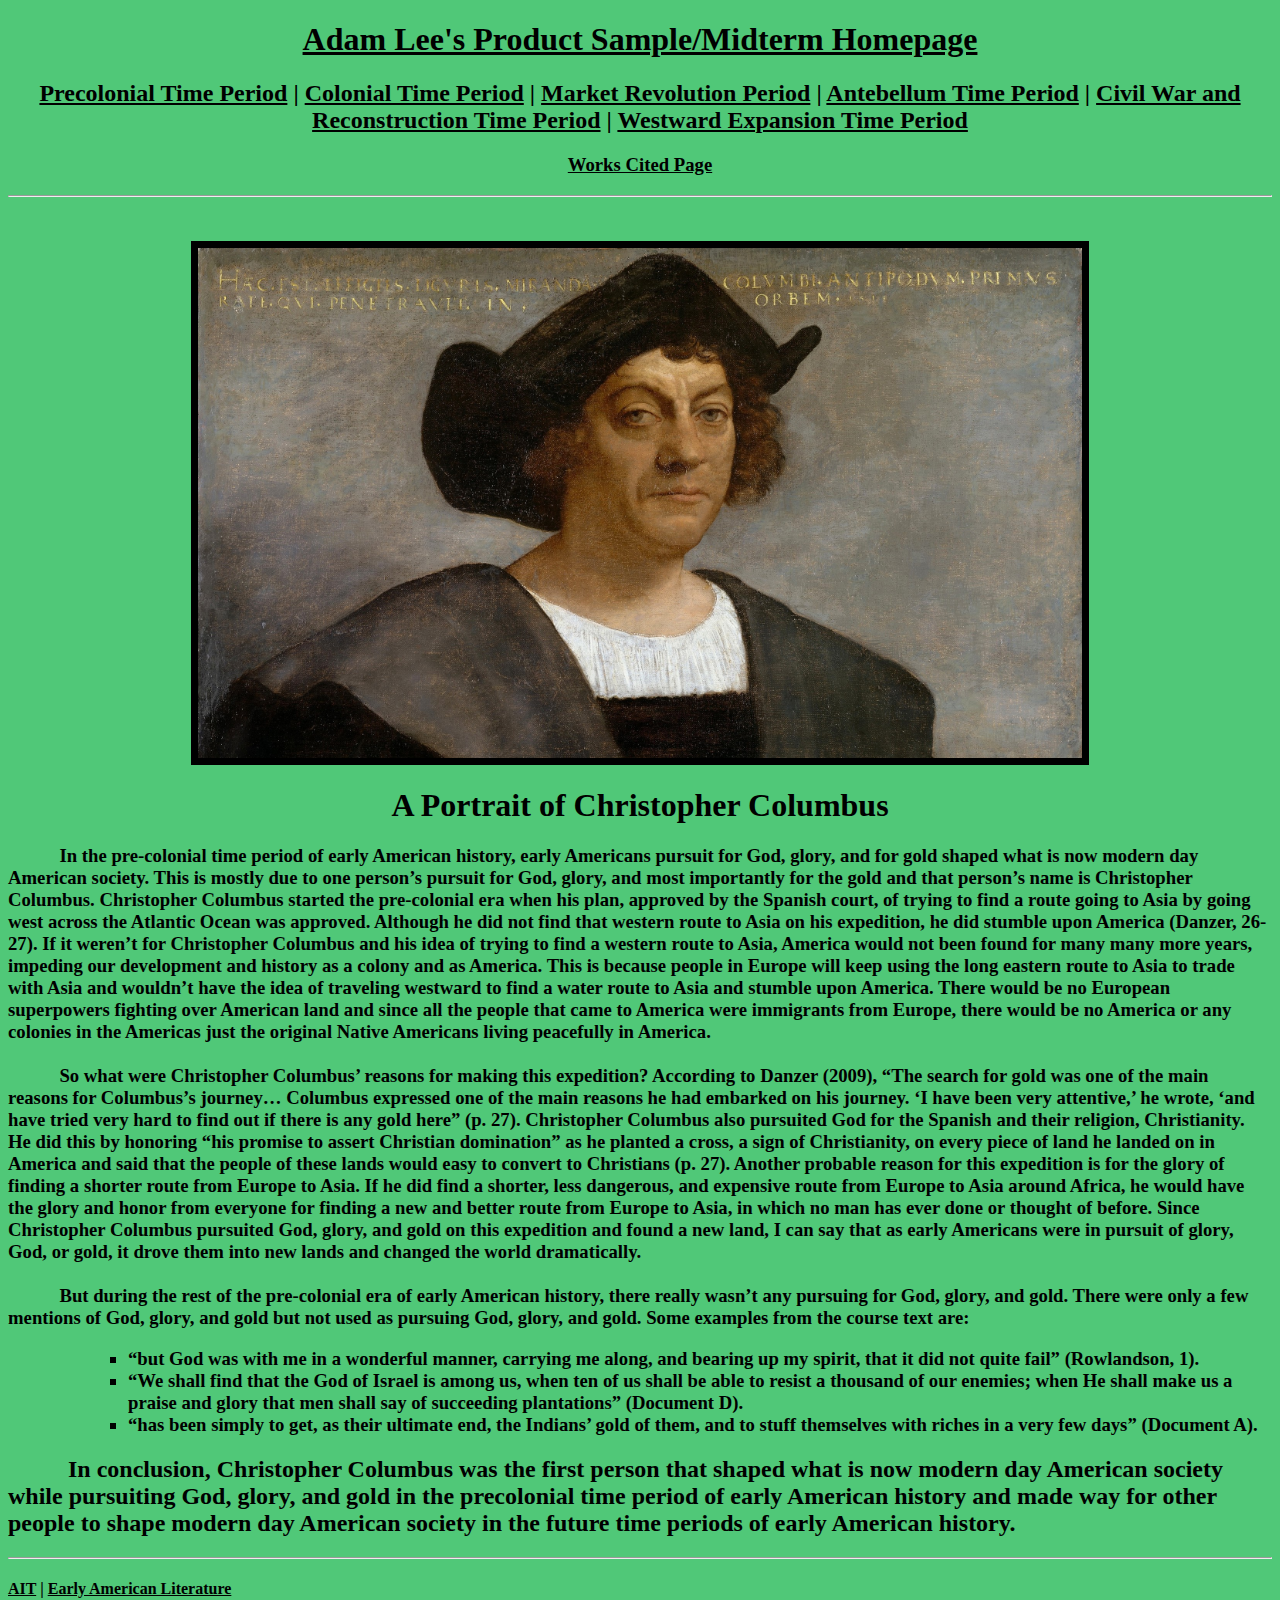
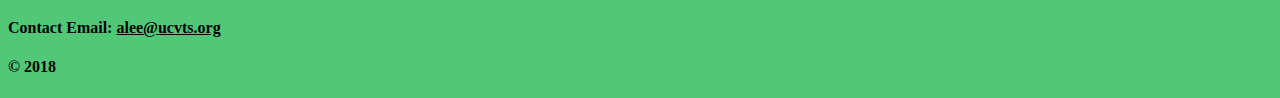
==== commit 78c0d85c: "sss" ====
--- a/english-midterm/precolonial.html
+++ b/english-midterm/precolonial.html
@@ -37,7 +37,7 @@
 <li>“has been simply to get, as their ultimate end, the Indians’ gold of them, and to stuff themselves with riches in a very few days” (Document A). </li>
 </ul>
  </h3>
-&nbsp;&nbsp;&nbsp;&nbsp;&nbsp;&nbsp;&nbsp;&nbsp;&nbsp;&nbsp;<h2>In conclusion, Christopher Columbus was the first person that shaped what is now modern day American society while pursuiting God, glory, and gold in the precolonial time period of early American history and made way for other
+<h2>&nbsp;&nbsp;&nbsp;&nbsp;&nbsp;&nbsp;&nbsp;&nbsp;&nbsp;&nbsp;In conclusion, Christopher Columbus was the first person that shaped what is now modern day American society while pursuiting God, glory, and gold in the precolonial time period of early American history and made way for other
   people to shape modern day American society in the future time periods of early American history.</h2>
     </body>
     <hr/>
